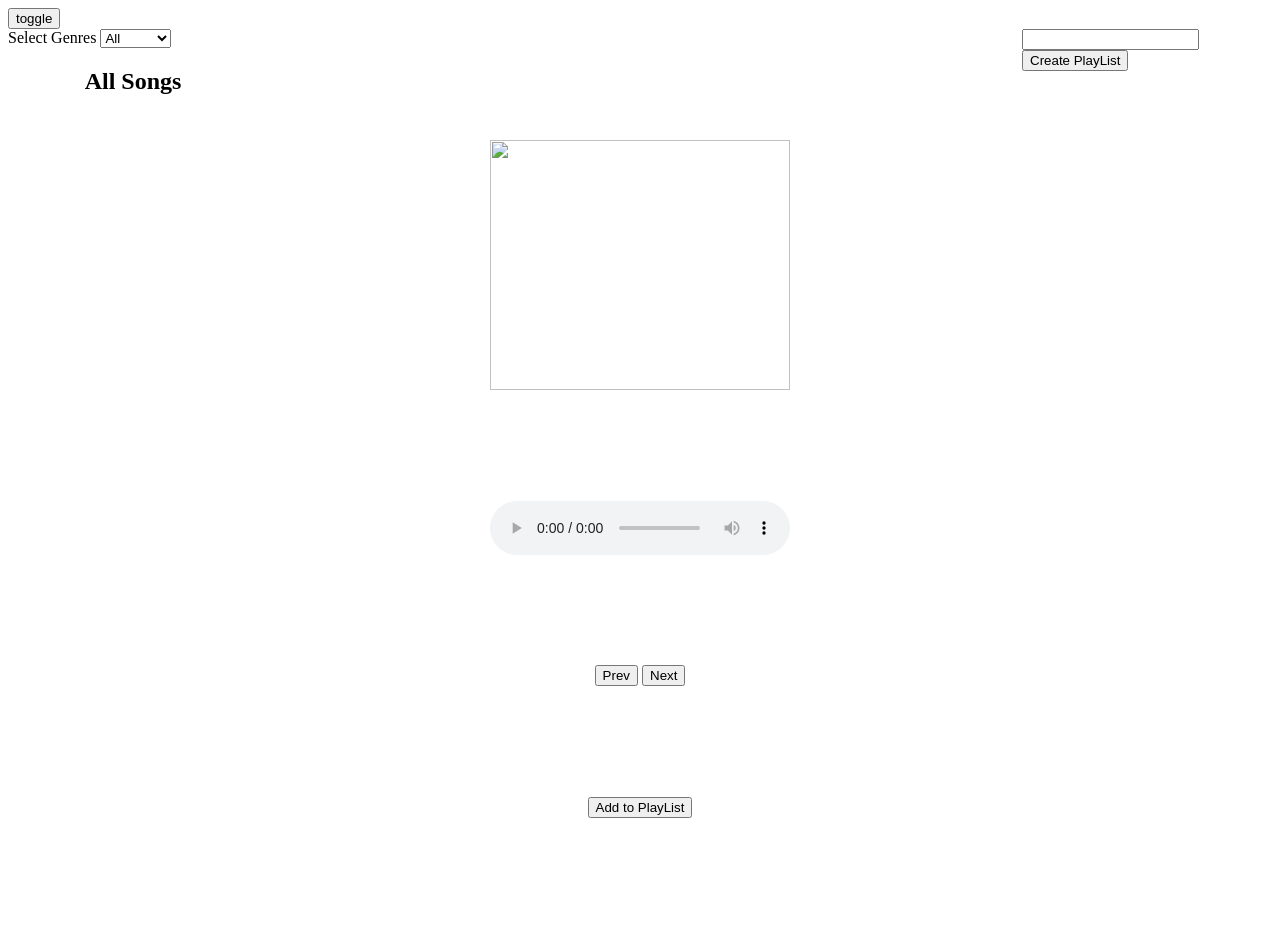
==== music.html @ dbe8f261 "Added all teh files" ====
<!DOCTYPE html>
<html lang="en">

<head>
    <meta charset="UTF-8">
    <meta name="viewport" content="width=device-width, initial-scale=1.0">
    <title>Document</title>
    <link rel="stylesheet" href="music.css">
</head>

<body>

    <button>toggle</button>


    <div class="boxbody">

    

   <div class="songList">
        <div>
            <label for="genre">Select Genres
                <select name="genre" id="genre">
                    <!-- <option value="rock">All</option>
                    <option value="rock">Rock</option>
                    <option value="Pop">Pop</option>
                    <option value="Hip Hop">Hip Hop</option> -->
                </select>
            </label>
        </div>
        <div>
            <h2>All Songs</h2>
        </div>
        <div id="displaySongs">

        </div>
    </div>
    <div class="songPlayer">
        <img src="" alt="" id="songImg" />
        <audio controls id="songAudio">
            <source src="" type="audio/mp3">
        </audio>
        <div>
            <button id="prev">Prev</button>
            <button id="next">Next</button>
        </div>
        <button id="addPlayList">Add to PlayList</button>
    </div>
    <div id="playLists">
        <input type="text" name="playListName" id="playListName"> <button type="button" id="playListCreate">Create PlayList</button>

        <div id="playListContainer"></div>

    </div>


    </div>


 




    <script src="music.js"></script>

</body>

</html>
---- music.css ----
.boxbody{
    display: grid;
    grid-template-columns: 250px 2fr 250px;
}


.songList{
    display: flex;
    flex-direction: column;
}

.songList>div h2{
    text-align: center;
}

#displaySongs{
    display: flex;
    flex-direction: column;
    align-items: center;
    justify-content: center;
}

#displaySongs button{
    margin: 10px;
    width: 200px;
}


.songPlayer{
    display: flex;
    flex-direction: column;
    height: 100vh;
    justify-content: space-evenly;
    align-items: center;
}

.songPlayer img{
    height: 250px;
    width:300px;
    object-fit: fill;
}
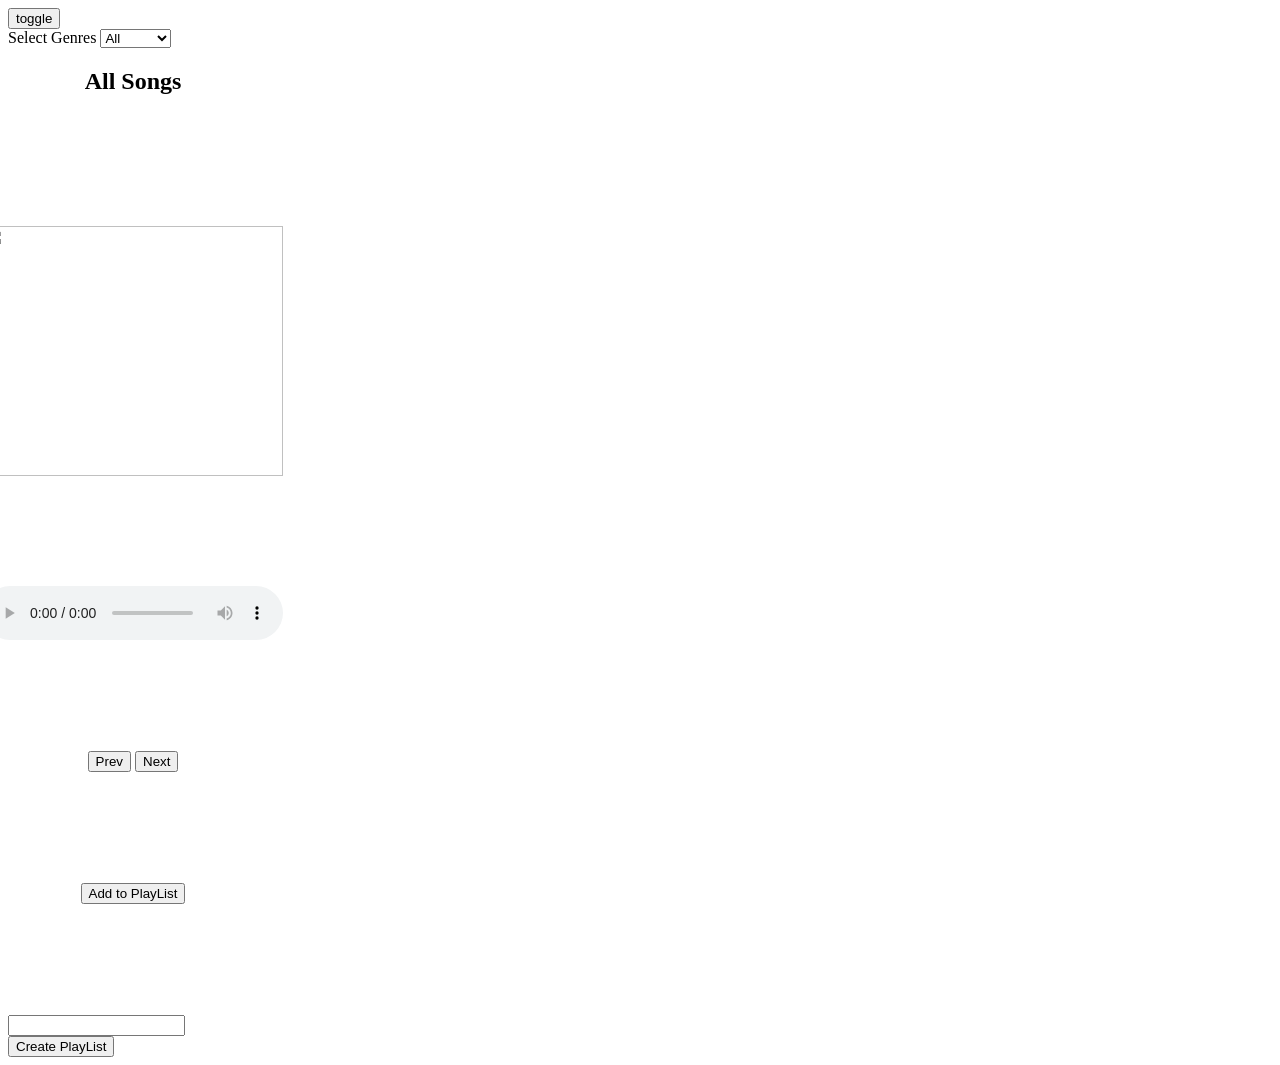
==== commit 04efca47: "Added Songs" ====
--- a/music.html
+++ b/music.html
@@ -29,7 +29,7 @@
             </label>
         </div>
         <div>
-            <h2>All Songs</h2>
+            <h2>All Songs</h
         </div>
         <div id="displaySongs">
 
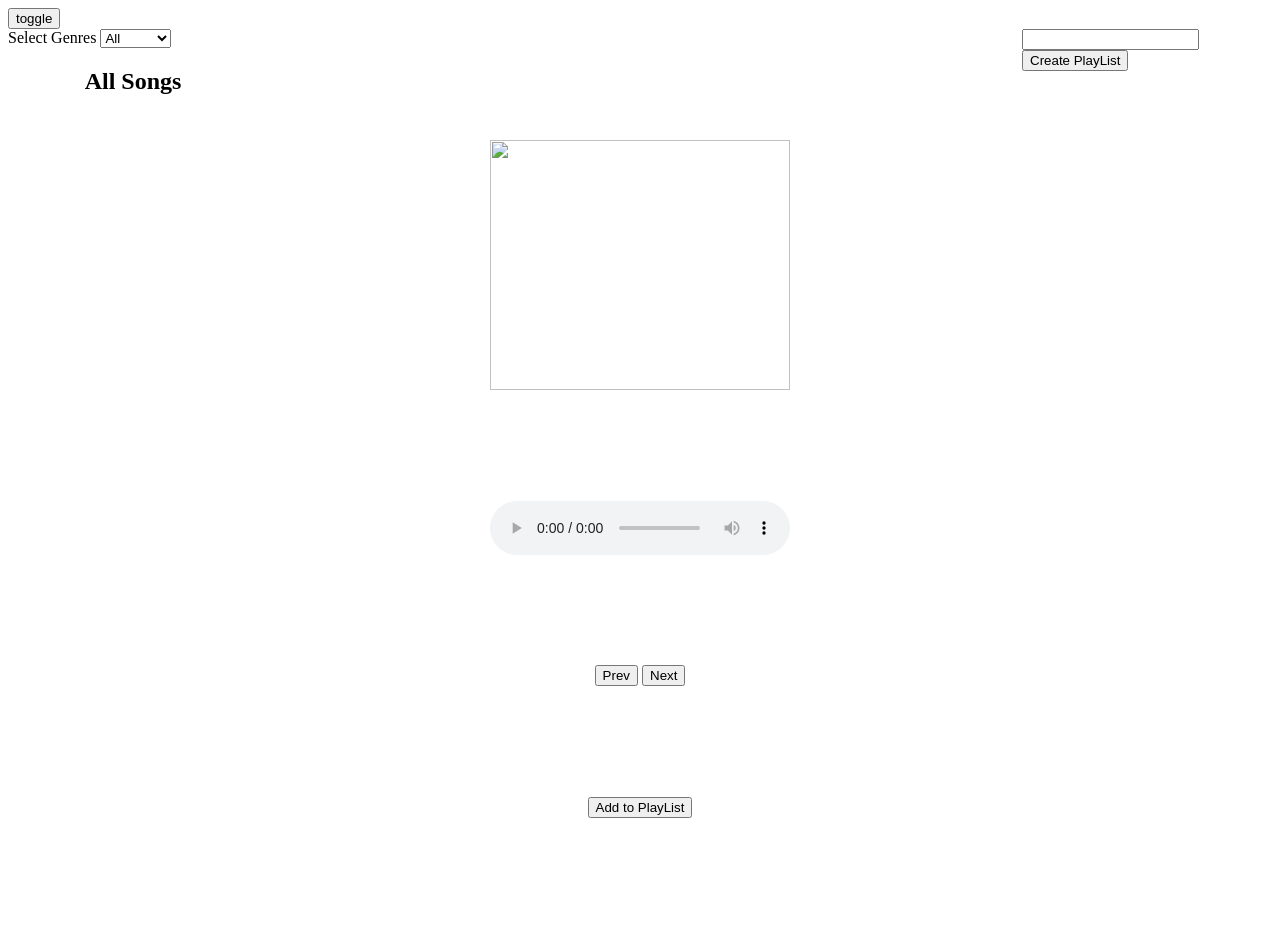
==== commit 8579322d: "Added h2 tag" ====
--- a/music.html
+++ b/music.html
@@ -29,7 +29,7 @@
             </label>
         </div>
         <div>
-            <h2>All Songs</h
+            <h2>All Songs</h2>
         </div>
         <div id="displaySongs">
 
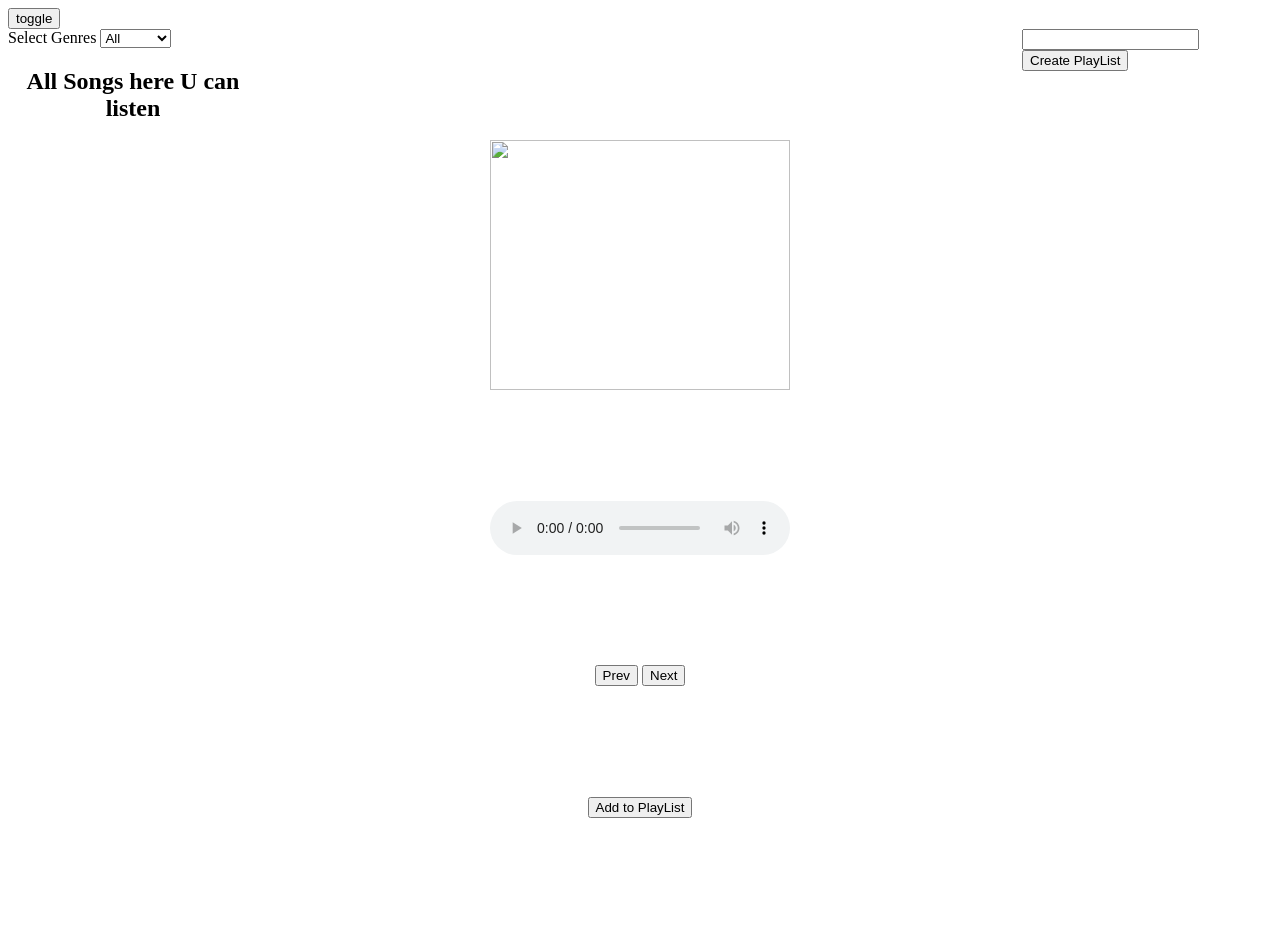
==== commit 1d0c37e9: "All songs" ====
--- a/music.html
+++ b/music.html
@@ -29,7 +29,7 @@
             </label>
         </div>
         <div>
-            <h2>All Songs</h2>
+            <h2>All Songs  here U can listen </h2>
         </div>
         <div id="displaySongs">
 
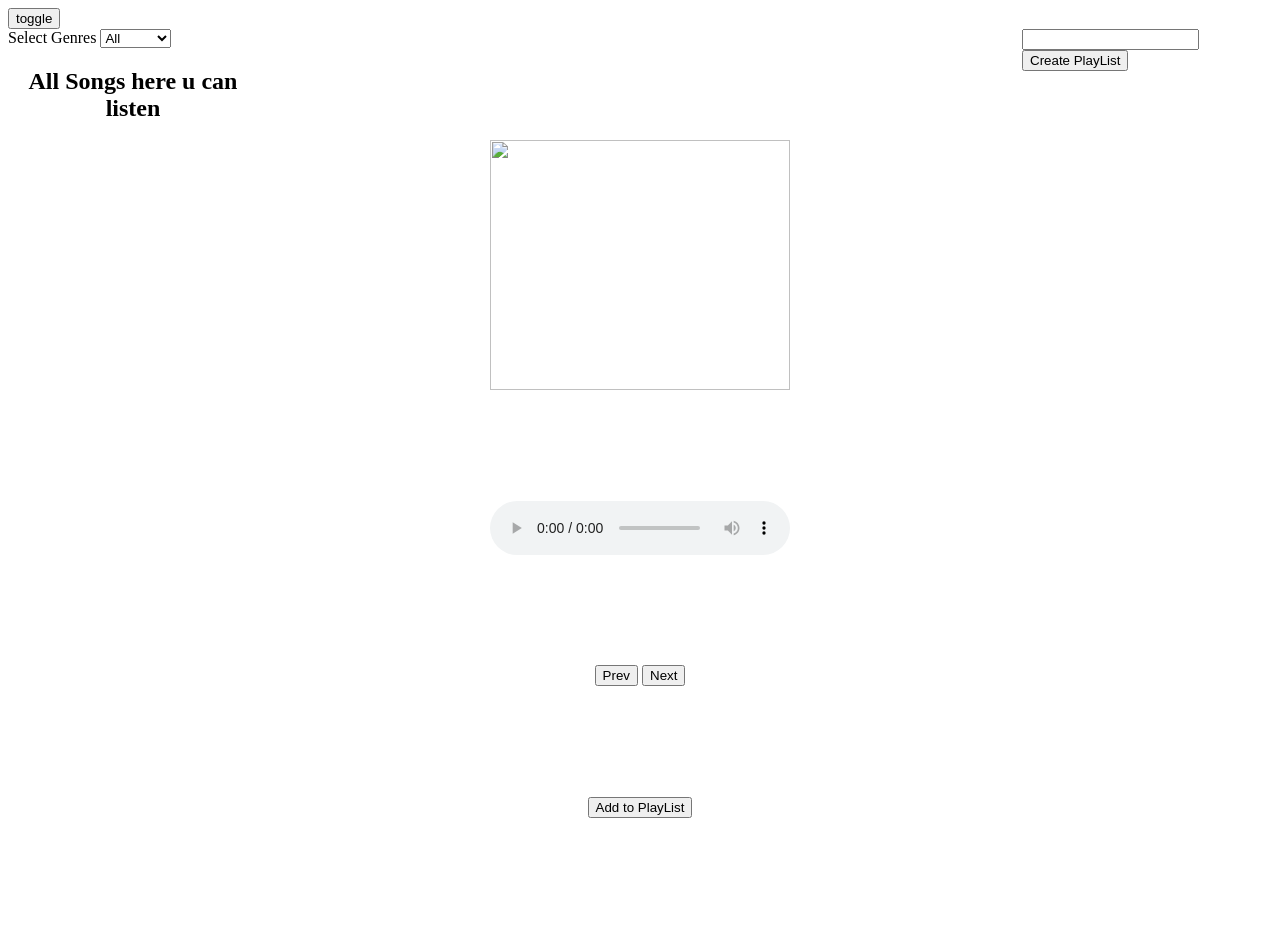
==== commit 7ba93678: "Merge branch 'deepu'" ====
--- a/music.html
+++ b/music.html
@@ -29,7 +29,7 @@
             </label>
         </div>
         <div>
-            <h2>All Songs  here U can listen </h2>
+            <h2>All Songs here u can listen</h2>
         </div>
         <div id="displaySongs">
 
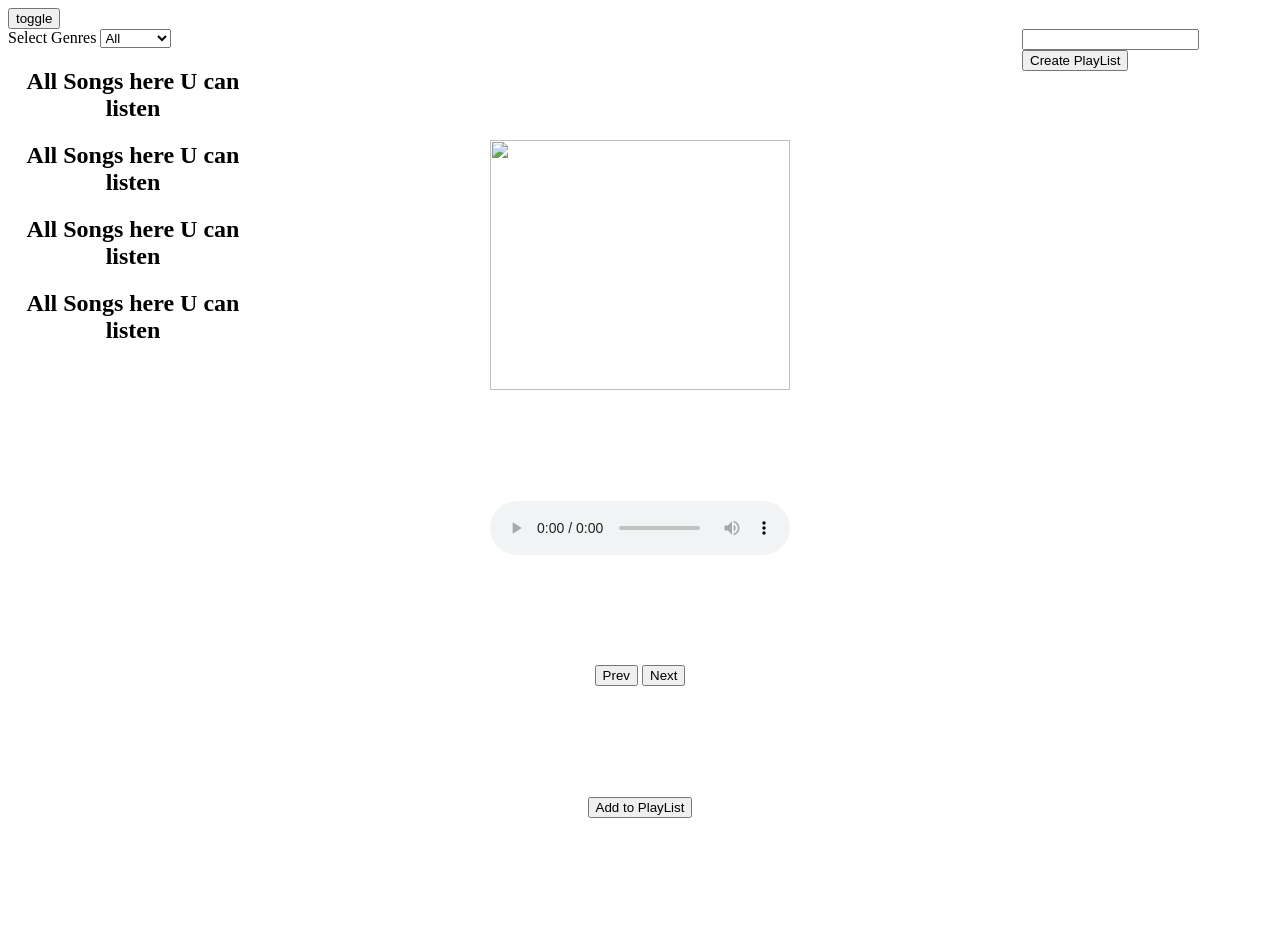
==== commit 3b79bc90: "chnaged h2" ====
--- a/music.html
+++ b/music.html
@@ -29,7 +29,10 @@
             </label>
         </div>
         <div>
-            <h2>All Songs here u can listen</h2>
+            <h2>All Songs  here U can listen </h2>
+            <h2>All Songs  here U can listen </h2>
+            <h2>All Songs  here U can listen </h2>
+            <h2>All Songs  here U can listen </h2>
         </div>
         <div id="displaySongs">
 
